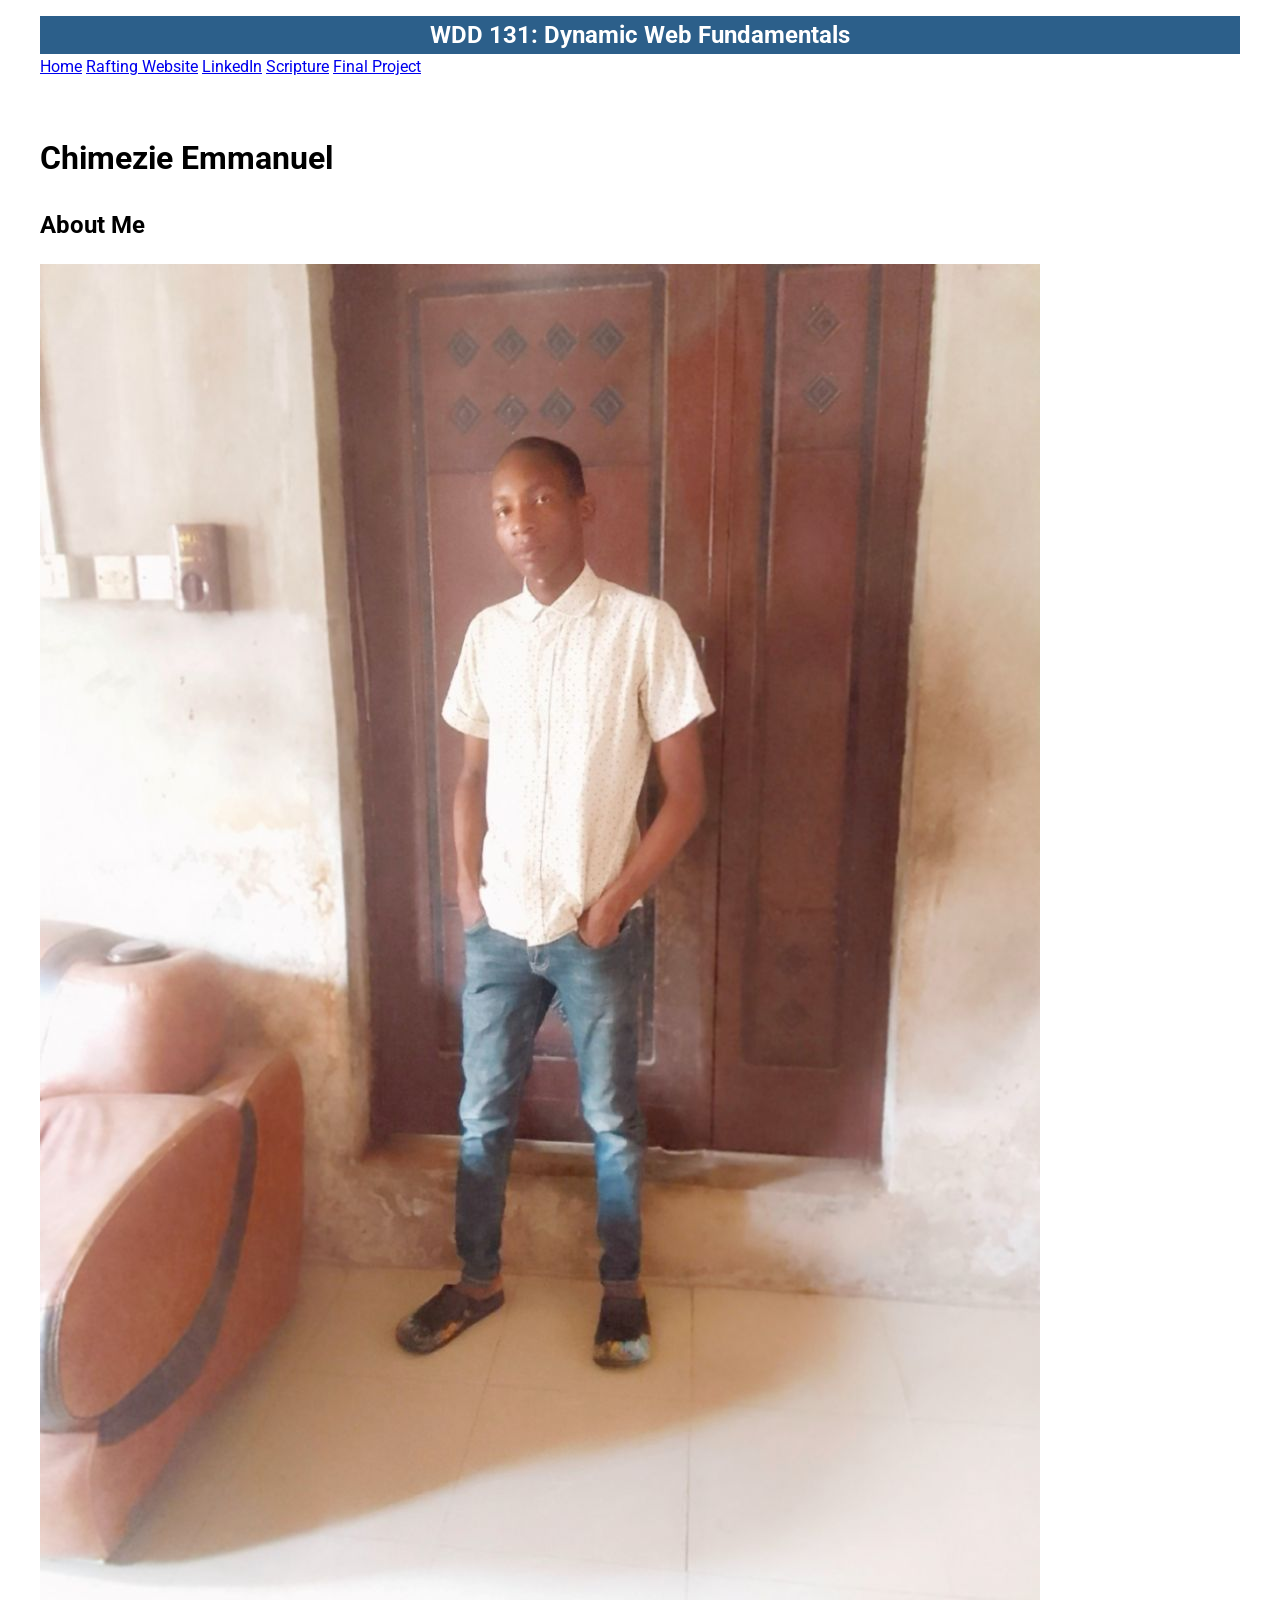
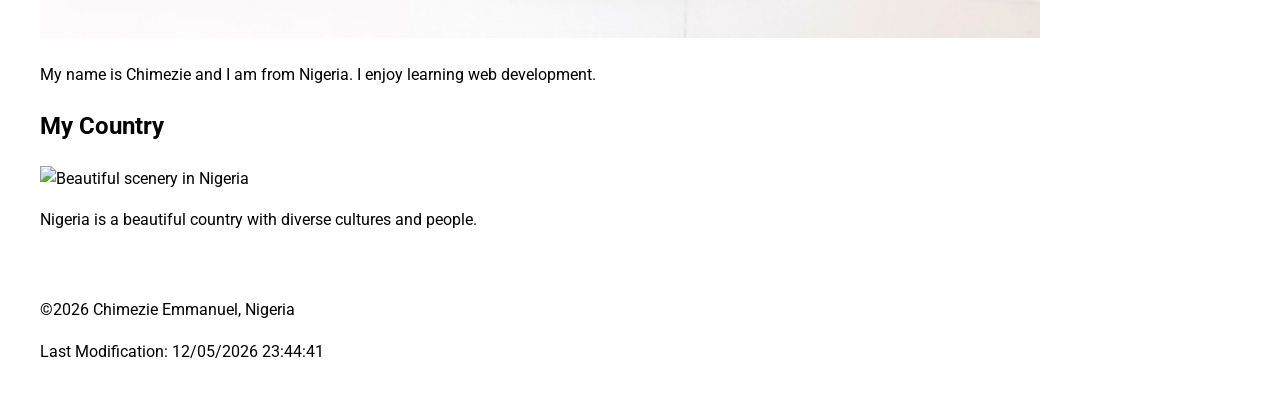
==== index.html @ 4c7ec5e1 "Complete W01 - HTML, CSS, JS for audit" ====
<!DOCTYPE html>
<html lang="en-US">

<head>
    <meta charset="UTF-8">
    <meta name="viewport" content="width=device-width, initial-scale=1.0">
    <title>WDD 131: Dynamic Web Fundamentals - Chimezie Emmanuel</title>
    <meta name="description"
      content="Chimezie Emmanuel WDD 131 home page showcasing web development assignments and projects.">
    <meta name="author" content="Chimezie Emmanuel">

    <link rel="preconnect" href="https://fonts.googleapis.com">
    <link rel="preconnect" href="https://fonts.gstatic.com" crossorigin>
    <link href="https://fonts.googleapis.com/css2?family=Roboto&display=swap" rel="stylesheet">

    <link rel="stylesheet" href="styles/base.css">
    <script src="scripts/getdates.js" defer></script>
</head>

<body>
    <header>
        <span id="course-title">WDD 131: Dynamic Web Fundamentals</span>
        <nav>
            <a href="#">Home</a>
            <a href="wwr/">Rafting Website</a>
            <a href="#">LinkedIn</a>
            <a href="#">Scripture</a>
            <a href="#">Final Project</a>
        </nav>
    </header>

    <main>
        <h1>Chimezie Emmanuel</h1>

        <section class="card">
            <h2>About Me</h2>
            <img src="images/profile.webp" alt="Hello, my name is Chimezie Emmanuel">
            <p>My name is Chimezie and I am from Nigeria. I enjoy learning web development.</p>
        </section>

        <section class="card">
            <h2>My Country</h2>
            <img src="images/salt-lake-temple.jpg" alt="Beautiful scenery in Nigeria">
            <p>Nigeria is a beautiful country with diverse cultures and people.</p>
        </section>
    </main>

    <footer>
        <p>&copy;<span id="currentyear"></span> Chimezie Emmanuel, Nigeria</p>
        <p id="lastModified"></p>
    </footer>
</body>

</html>
---- styles/base.css ----
/* 1. Google Font applied */
body {
    font-family: 'Roboto', sans-serif;
    margin: 0;
    line-height: 1.6;
}

/* 2. Structural rules for header, main, footer - Audit requires this */
header,
main,
footer {
    max-width: 1200px;
    margin: 0 auto;
    padding: 1rem;
}

/* 3. Course title styling */
#course-title {
    display: block;
    text-align: center;
    font-size: 1.5rem;
    font-weight: 700;
    background-color: #2c5f8a;
    /* Darker steelblue for contrast */
    color: white;
    padding:
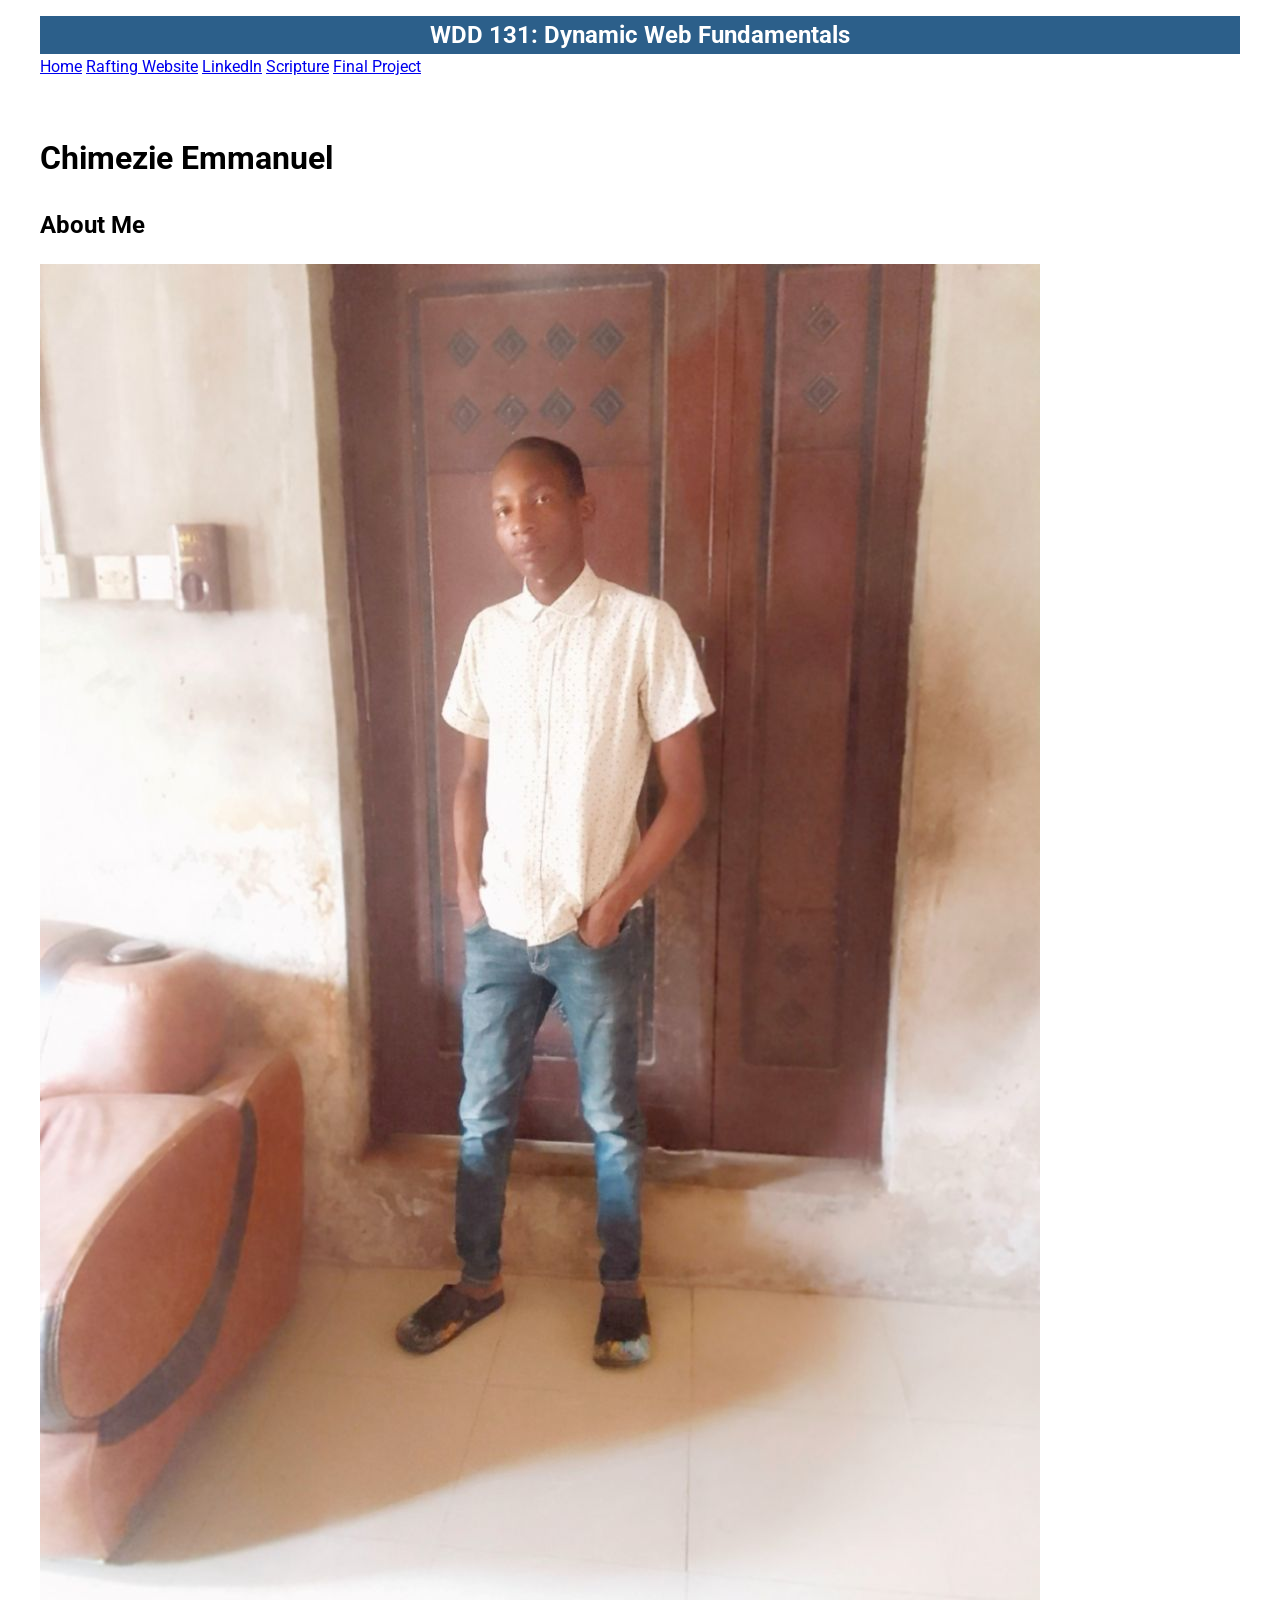
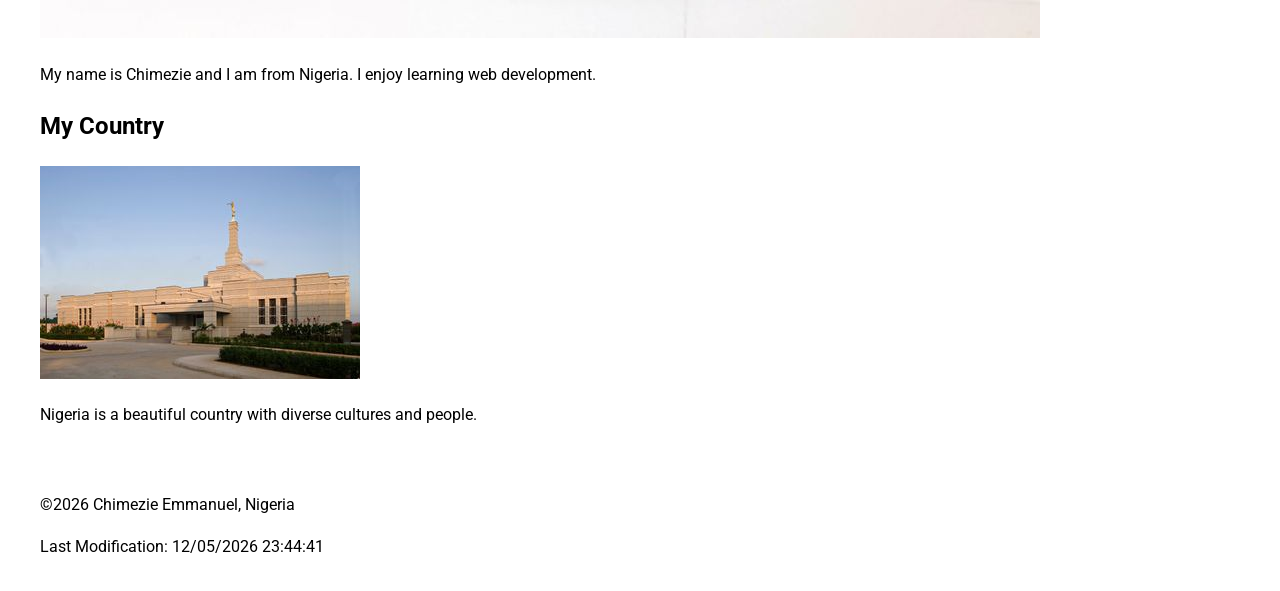
==== commit 15a6f1fb: "W01: Complete about me page with Nigeria temple image" ====
--- a/index.html
+++ b/index.html
@@ -40,7 +40,7 @@
 
         <section class="card">
             <h2>My Country</h2>
-            <img src="images/salt-lake-temple.jpg" alt="Beautiful scenery in Nigeria">
+            <img src="images/aba-nigeria-temple.jpg" alt="Beautiful scenery in Nigeria">
             <p>Nigeria is a beautiful country with diverse cultures and people.</p>
         </section>
     </main>
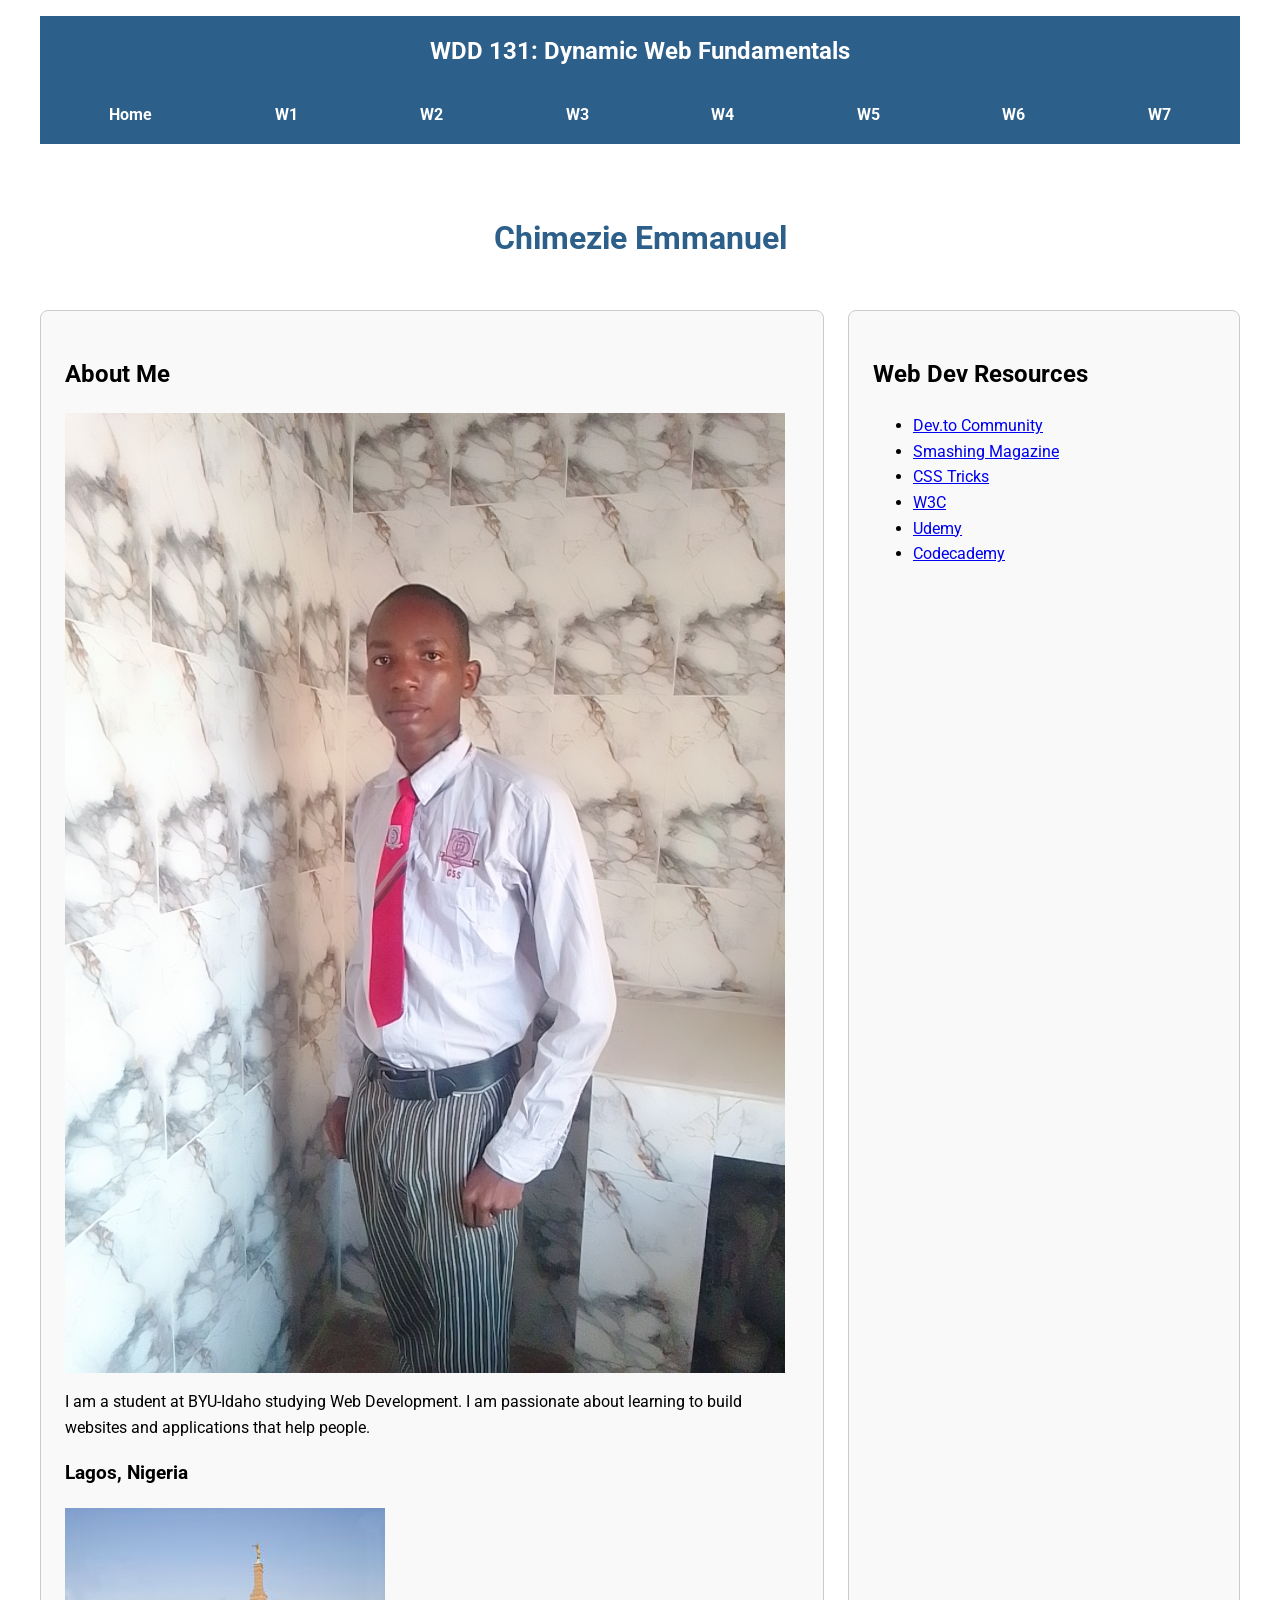
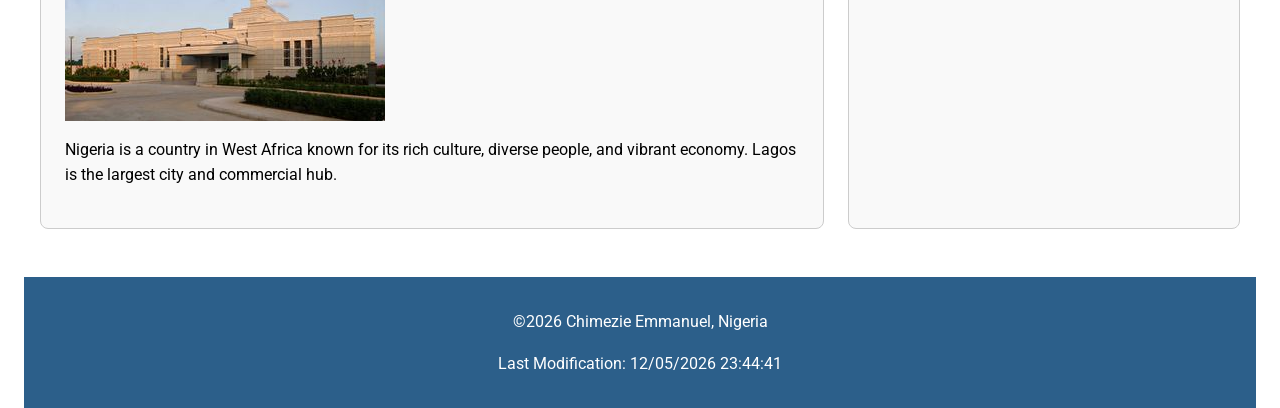
==== commit f5ecae96: "Add scripts folder and fix audit issues" ====
--- a/index.html
+++ b/index.html
@@ -4,16 +4,21 @@
 <head>
     <meta charset="UTF-8">
     <meta name="viewport" content="width=device-width, initial-scale=1.0">
-    <title>WDD 131: Dynamic Web Fundamentals - Chimezie Emmanuel</title>
+    <title>WDD 131 - Dynamic Web Fundamentals - Chimezie Emmanuel</title>
     <meta name="description"
-      content="Chimezie Emmanuel WDD 131 home page showcasing web development assignments and projects.">
+      content="Chimezie Emmanuel WDD 131 Dynamic Web Fundamentals home page showcasing web development assignments and projects.">
     <meta name="author" content="Chimezie Emmanuel">
 
+    <!-- Google Fonts API - Required by audit -->
     <link rel="preconnect" href="https://fonts.googleapis.com">
     <link rel="preconnect" href="https://fonts.gstatic.com" crossorigin>
-    <link href="https://fonts.googleapis.com/css2?family=Roboto&display=swap" rel="stylesheet">
+    <link href="https://fonts.googleapis.com/css2?family=Roboto:wght@400;700&display=swap"
+      rel="stylesheet">
 
+    <!-- Required CSS File -->
     <link rel="stylesheet" href="styles/base.css">
+
+    <!-- Required JS File -->
     <script src="scripts/getdates.js" defer></script>
 </head>
 
@@ -22,10 +27,13 @@
         <span id="course-title">WDD 131: Dynamic Web Fundamentals</span>
         <nav>
             <a href="#">Home</a>
-            <a href="wwr/">Rafting Website</a>
-            <a href="#">LinkedIn</a>
-            <a href="#">Scripture</a>
-            <a href="#">Final Project</a>
+            <a href="#">W1</a>
+            <a href="#">W2</a>
+            <a href="#">W3</a>
+            <a href="#">W4</a>
+            <a href="#">W5</a>
+            <a href="#">W6</a>
+            <a href="#">W7</a>
         </nav>
     </header>
 
@@ -34,14 +42,27 @@
 
         <section class="card">
             <h2>About Me</h2>
-            <img src="images/profile.webp" alt="Hello, my name is Chimezie Emmanuel">
-            <p>My name is Chimezie and I am from Nigeria. I enjoy learning web development.</p>
+            <img src="images/profile.jpg" alt="Hello, my name is Chimezie Emmanuel">
+            <p>I am a student at BYU-Idaho studying Web Development. I am passionate about learning
+                to build websites and applications that help people.</p>
+
+            <h3>Lagos, Nigeria</h3>
+            <img src="images/nigeria.jpg" alt="Beautiful scenery in Nigeria">
+            <p>Nigeria is a country in West Africa known for its rich culture, diverse people, and
+                vibrant economy. Lagos is the largest city and commercial hub.</p>
         </section>
 
         <section class="card">
-            <h2>My Country</h2>
-            <img src="images/aba-nigeria-temple.jpg" alt="Beautiful scenery in Nigeria">
-            <p>Nigeria is a beautiful country with diverse cultures and people.</p>
+            <h2>Web Dev Resources</h2>
+            <ul>
+                <li><a href="https://dev.to/" target="_blank">Dev.to Community</a></li>
+                <li><a href="https://www.smashingmagazine.com/" target="_blank">Smashing
+                        Magazine</a></li>
+                <li><a href="https://css-tricks.com/" target="_blank">CSS Tricks</a></li>
+                <li><a href="https://www.w3.org/" target="_blank">W3C</a></li>
+                <li><a href="https://www.udemy.com/" target="_blank">Udemy</a></li>
+                <li><a href="https://www.codecademy.com/" target="_blank">Codecademy</a></li>
+            </ul>
         </section>
     </main>
 
--- a/styles/base.css
+++ b/styles/base.css
@@ -3,6 +3,8 @@
     font-family: 'Roboto', sans-serif;
     margin: 0;
     line-height: 1.6;
+    background-color: #ffffff;
+    color: #000;
 }
 
 /* 2. Structural rules for header, main, footer - Audit requires this */
@@ -21,6 +23,66 @@
     font-size: 1.5rem;
     font-weight: 700;
     background-color: #2c5f8a;
-    /* Darker steelblue for contrast */
+    /* Darker steelblue for contrast AA */
     color: white;
-    padding:+    padding: 1rem;
+}
+
+/* 4. Flexbox for nav - Audit requires display:flex */
+nav {
+    display: flex;
+    justify-content: space-around;
+    background-color: #2c5f8a;
+    padding: 0.5rem;
+}
+
+nav a {
+    color: white;
+    text-decoration: none;
+    padding: 0.5rem 1rem;
+    font-weight: 700;
+}
+
+/* 5. Hover effect - Audit requires :hover */
+nav a:hover {
+    text-decoration: underline;
+    background-color: rgba(255, 255, 255, 0.2);
+    border-radius: 4px;
+}
+
+/* 6. Grid for main - Audit requires display:grid */
+main {
+    display: grid;
+    grid-template-columns: 2fr 1fr;
+    gap: 1.5rem;
+    padding-top: 2rem;
+}
+
+h1 {
+    grid-column: 1 / -1;
+    text-align: center;
+    color: #2c5f8a;
+    /* darker for contrast */
+}
+
+section.card {
+    border: 1px solid #ccc;
+    border-radius: 8px;
+    padding: 1.5rem;
+    background-color: #f9f9f9;
+}
+
+section.card img {
+    max-width: 100%;
+    height: auto;
+    display: block;
+    margin: 1rem 0;
+}
+
+footer {
+    text-align: center;
+    margin-top: 2rem;
+    padding: 1rem;
+    background-color: #2c5f8a;
+    color: white;
+}
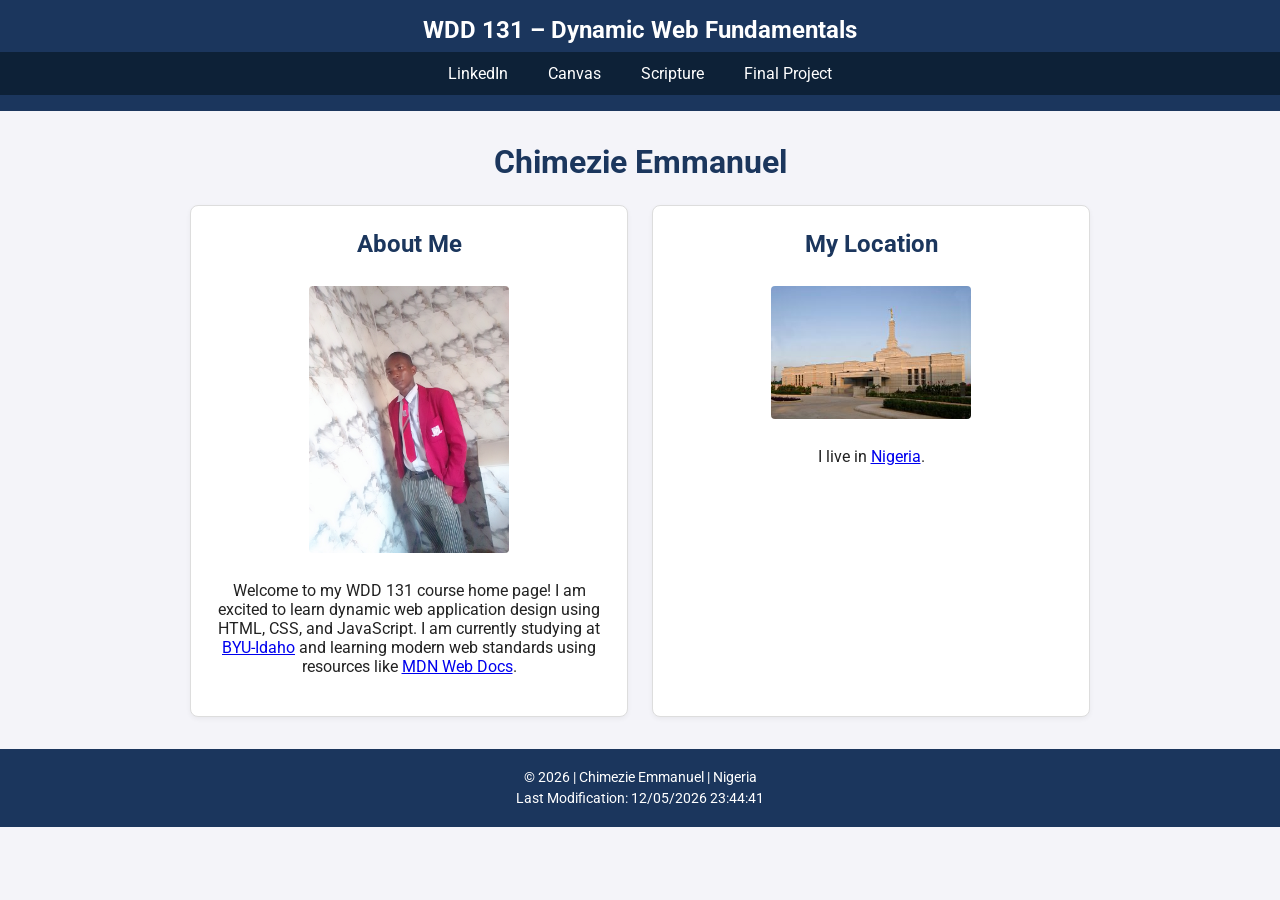
==== commit ea2f8dc2: "what you changed" ====
--- a/index.html
+++ b/index.html
@@ -4,70 +4,55 @@
 <head>
     <meta charset="UTF-8">
     <meta name="viewport" content="width=device-width, initial-scale=1.0">
-    <title>WDD 131 - Dynamic Web Fundamentals - Chimezie Emmanuel</title>
+    <title>WDD 131 – Dynamic Web Fundamentals – chimezie Emmanuel</title>
     <meta name="description"
-      content="Chimezie Emmanuel WDD 131 Dynamic Web Fundamentals home page showcasing web development assignments and projects.">
+      content="WDD 131 – Dynamic Web Fundamentals landing page for chimezie Emmanuel, featuring dynamic JavaScript dates and web design projects.">
     <meta name="author" content="Chimezie Emmanuel">
-
-    <!-- Google Fonts API - Required by audit -->
     <link rel="preconnect" href="https://fonts.googleapis.com">
     <link rel="preconnect" href="https://fonts.gstatic.com" crossorigin>
     <link href="https://fonts.googleapis.com/css2?family=Roboto:wght@400;700&display=swap"
       rel="stylesheet">
-
-    <!-- Required CSS File -->
     <link rel="stylesheet" href="styles/base.css">
-
-    <!-- Required JS File -->
     <script src="scripts/getdates.js" defer></script>
 </head>
 
 <body>
     <header>
-        <span id="course-title">WDD 131: Dynamic Web Fundamentals</span>
+        <span id="course-title">WDD 131 – Dynamic Web Fundamentals</span>
         <nav>
-            <a href="#">Home</a>
-            <a href="#">W1</a>
-            <a href="#">W2</a>
-            <a href="#">W3</a>
-            <a href="#">W4</a>
-            <a href="#">W5</a>
-            <a href="#">W6</a>
-            <a href="#">W7</a>
+            <a href="https://www.linkedin.com" target="_blank">LinkedIn</a>
+            <a href="https://byupw.instructure.com/" target="_blank">Canvas</a>
+            <a href="https://www.churchofjesuschrist.org/study/scriptures/bofm/1-ne/3?lang=eng&id=p7#p7"
+              target="_blank">Scripture</a>
+            <a href="#">Final Project</a>
         </nav>
     </header>
 
     <main>
         <h1>Chimezie Emmanuel</h1>
 
-        <section class="card">
-            <h2>About Me</h2>
-            <img src="images/profile.jpg" alt="Hello, my name is Chimezie Emmanuel">
-            <p>I am a student at BYU-Idaho studying Web Development. I am passionate about learning
-                to build websites and applications that help people.</p>
+        <div class="card-container">
+            <section class="card">
+                <h2>About Me</h2>
+                <img src="images/profile.jpg" alt="Profile photo of chimezie Emmanuel" width="200">
+                <p>Welcome to my WDD 131 course home page! I am excited to learn dynamic web
+                    application design using HTML, CSS, and JavaScript. I am currently studying at
+                    <a href="https://www.byui.edu" target="_blank">BYU-Idaho</a> and learning modern
+                    web standards using resources like <a href="https://developer.mozilla.org"
+                      target="_blank">MDN Web Docs</a>.
+                </p>
+            </section>
 
-            <h3>Lagos, Nigeria</h3>
-            <img src="images/nigeria.jpg" alt="Beautiful scenery in Nigeria">
-            <p>Nigeria is a country in West Africa known for its rich culture, diverse people, and
-                vibrant economy. Lagos is the largest city and commercial hub.</p>
-        </section>
-
-        <section class="card">
-            <h2>Web Dev Resources</h2>
-            <ul>
-                <li><a href="https://dev.to/" target="_blank">Dev.to Community</a></li>
-                <li><a href="https://www.smashingmagazine.com/" target="_blank">Smashing
-                        Magazine</a></li>
-                <li><a href="https://css-tricks.com/" target="_blank">CSS Tricks</a></li>
-                <li><a href="https://www.w3.org/" target="_blank">W3C</a></li>
-                <li><a href="https://www.udemy.com/" target="_blank">Udemy</a></li>
-                <li><a href="https://www.codecademy.com/" target="_blank">Codecademy</a></li>
-            </ul>
-        </section>
+            <section class="card">
+                <h2>My Location</h2>
+                <img src="images/nigeria.jpg" alt=" a place in Nigeria" width="200">
+                <p>I live in <a href="https://www.google.com/maps" target="_blank">Nigeria</a>.</p>
+            </section>
+        </div>
     </main>
 
     <footer>
-        <p>&copy;<span id="currentyear"></span> Chimezie Emmanuel, Nigeria</p>
+        <p>&copy; <span id="currentyear"></span> | Chimezie Emmanuel | Nigeria</p>
         <p id="lastModified"></p>
     </footer>
 </body>
--- a/styles/base.css
+++ b/styles/base.css
@@ -1,88 +1,95 @@
-/* 1. Google Font applied */
 body {
     font-family: 'Roboto', sans-serif;
     margin: 0;
-    line-height: 1.6;
-    background-color: #ffffff;
-    color: #000;
+    padding: 0;
+    background-color: #f4f4f9;
+    color: #222222;
 }
 
-/* 2. Structural rules for header, main, footer - Audit requires this */
-header,
-main,
-footer {
-    max-width: 1200px;
-    margin: 0 auto;
-    padding: 1rem;
+/* Header & Title */
+header {
+    background-color: #1b365d;
+    color: #ffffff;
+    text-align: center;
+    padding: 1rem 0;
 }
 
-/* 3. Course title styling */
 #course-title {
     display: block;
-    text-align: center;
     font-size: 1.5rem;
     font-weight: 700;
-    background-color: #2c5f8a;
-    /* Darker steelblue for contrast AA */
-    color: white;
-    padding: 1rem;
+    margin-bottom: 0.5rem;
 }
 
-/* 4. Flexbox for nav - Audit requires display:flex */
+/* Navigation - Flexbox & Hover Effect */
 nav {
     display: flex;
-    justify-content: space-around;
-    background-color: #2c5f8a;
-    padding: 0.5rem;
+    justify-content: center;
+    background-color: #0d2137;
 }
 
 nav a {
-    color: white;
+    color: #ffffff;
+    padding: 0.75rem 1.25rem;
     text-decoration: none;
-    padding: 0.5rem 1rem;
-    font-weight: 700;
+    transition: background-color 0.3s, color 0.3s;
 }
 
-/* 5. Hover effect - Audit requires :hover */
 nav a:hover {
-    text-decoration: underline;
-    background-color: rgba(255, 255, 255, 0.2);
-    border-radius: 4px;
+    background-color: #ffffff;
+    color: #0d2137;
 }
 
-/* 6. Grid for main - Audit requires display:grid */
+/* Main Layout - Centered & CSS Grid */
 main {
-    display: grid;
-    grid-template-columns: 2fr 1fr;
-    gap: 1.5rem;
-    padding-top: 2rem;
+    max-width: 900px;
+    margin: 2rem auto;
+    padding: 0 1rem;
 }
 
 h1 {
-    grid-column: 1 / -1;
     text-align: center;
-    color: #2c5f8a;
-    /* darker for contrast */
+    color: #1b365d;
 }
 
-section.card {
-    border: 1px solid #ccc;
+.card-container {
+    display: grid;
+    grid-template-columns: repeat(auto-fit, minmax(300px, 1fr));
+    gap: 1.5rem;
+    margin-top: 1.5rem;
+}
+
+.card {
+    background-color: #ffffff;
+    border: 1px solid #dddddd;
     border-radius: 8px;
     padding: 1.5rem;
-    background-color: #f9f9f9;
+    text-align: center;
+    box-shadow: 0 2px 5px rgba(0, 0, 0, 0.05);
 }
 
-section.card img {
+.card h2 {
+    color: #1b365d;
+    margin-top: 0;
+}
+
+.card img {
     max-width: 100%;
     height: auto;
-    display: block;
-    margin: 1rem 0;
+    border-radius: 4px;
+    margin: 0.5rem 0;
 }
 
+/* Footer Styling */
 footer {
+    background-color: #1b365d;
+    color: #ffffff;
     text-align: center;
+    padding: 1rem 0;
     margin-top: 2rem;
-    padding: 1rem;
-    background-color: #2c5f8a;
-    color: white;
+    font-size: 0.9rem;
+}
+
+footer p {
+    margin: 0.25rem 0;
 }
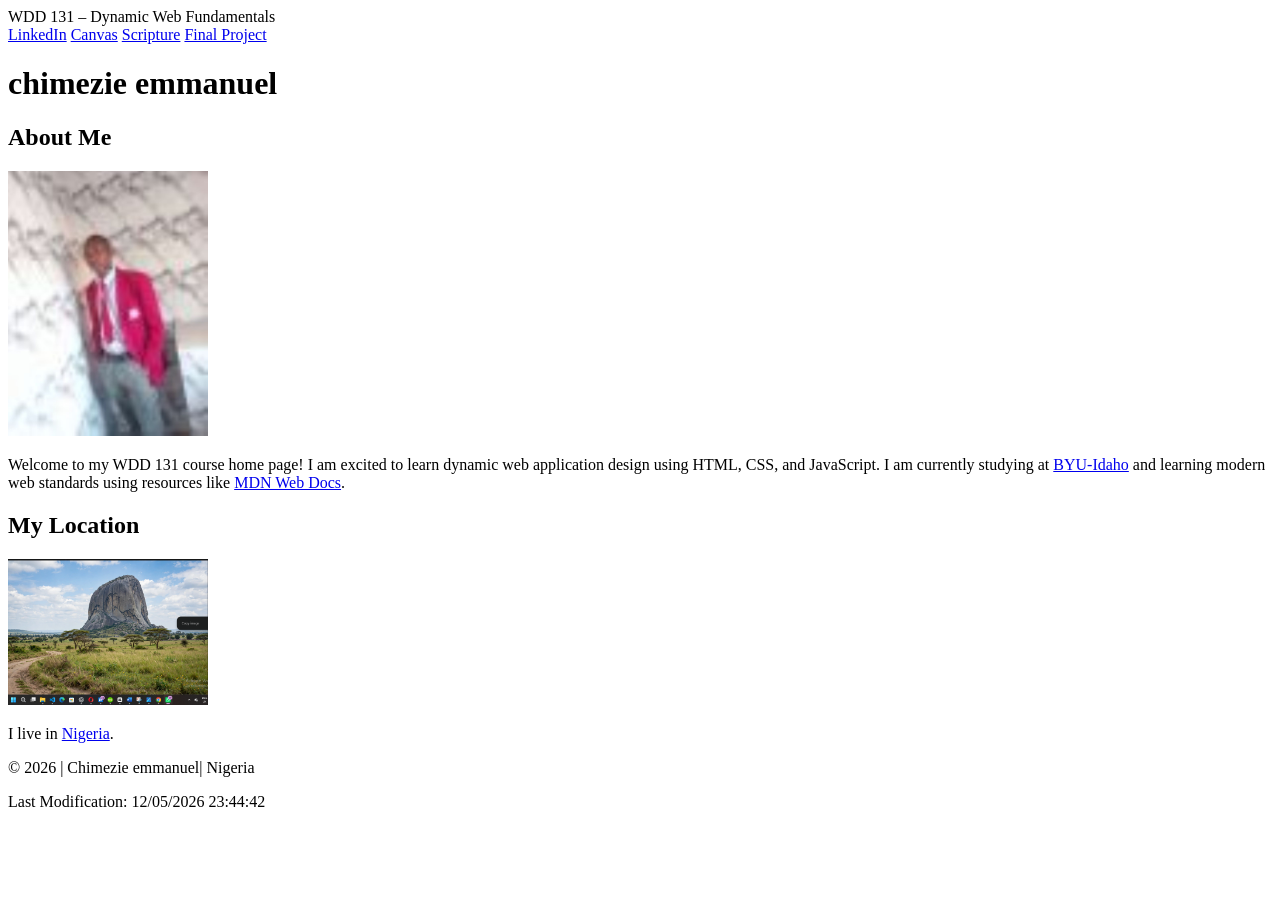
==== commit 18c84066: "Week 3 complete" ====
--- a/index.html
+++ b/index.html
@@ -4,10 +4,10 @@
 <head>
     <meta charset="UTF-8">
     <meta name="viewport" content="width=device-width, initial-scale=1.0">
-    <title>WDD 131 – Dynamic Web Fundamentals – chimezie Emmanuel</title>
+    <title>WDD 131 – Dynamic Web Fundamentals – Chimezie emmanuel</title>
     <meta name="description"
-      content="WDD 131 – Dynamic Web Fundamentals landing page for chimezie Emmanuel, featuring dynamic JavaScript dates and web design projects.">
-    <meta name="author" content="Chimezie Emmanuel">
+      content="WDD 131 – Dynamic Web Fundamentals landing page for chimezie emmanuel, featuring dynamic JavaScript dates and web design projects.">
+    <meta name="author" content="chimezie emmanuel">
     <link rel="preconnect" href="https://fonts.googleapis.com">
     <link rel="preconnect" href="https://fonts.gstatic.com" crossorigin>
     <link href="https://fonts.googleapis.com/css2?family=Roboto:wght@400;700&display=swap"
@@ -29,12 +29,12 @@
     </header>
 
     <main>
-        <h1>Chimezie Emmanuel</h1>
+        <h1>chimezie emmanuel</h1>
 
         <div class="card-container">
             <section class="card">
                 <h2>About Me</h2>
-                <img src="images/profile.jpg" alt="Profile photo of chimezie Emmanuel" width="200">
+                <img src="images/profile.jpg" alt="Profile photo of Chimezie emmanuel" width="200">
                 <p>Welcome to my WDD 131 course home page! I am excited to learn dynamic web
                     application design using HTML, CSS, and JavaScript. I am currently studying at
                     <a href="https://www.byui.edu" target="_blank">BYU-Idaho</a> and learning modern
@@ -45,14 +45,14 @@
 
             <section class="card">
                 <h2>My Location</h2>
-                <img src="images/nigeria.jpg" alt=" a place in Nigeria" width="200">
+                <img src="images/place-small.webp" alt="Landscape of my city" width="200">
                 <p>I live in <a href="https://www.google.com/maps" target="_blank">Nigeria</a>.</p>
             </section>
         </div>
     </main>
 
     <footer>
-        <p>&copy; <span id="currentyear"></span> | Chimezie Emmanuel | Nigeria</p>
+        <p>&copy; <span id="currentyear"></span> | Chimezie emmanuel| Nigeria</p>
         <p id="lastModified"></p>
     </footer>
 </body>
